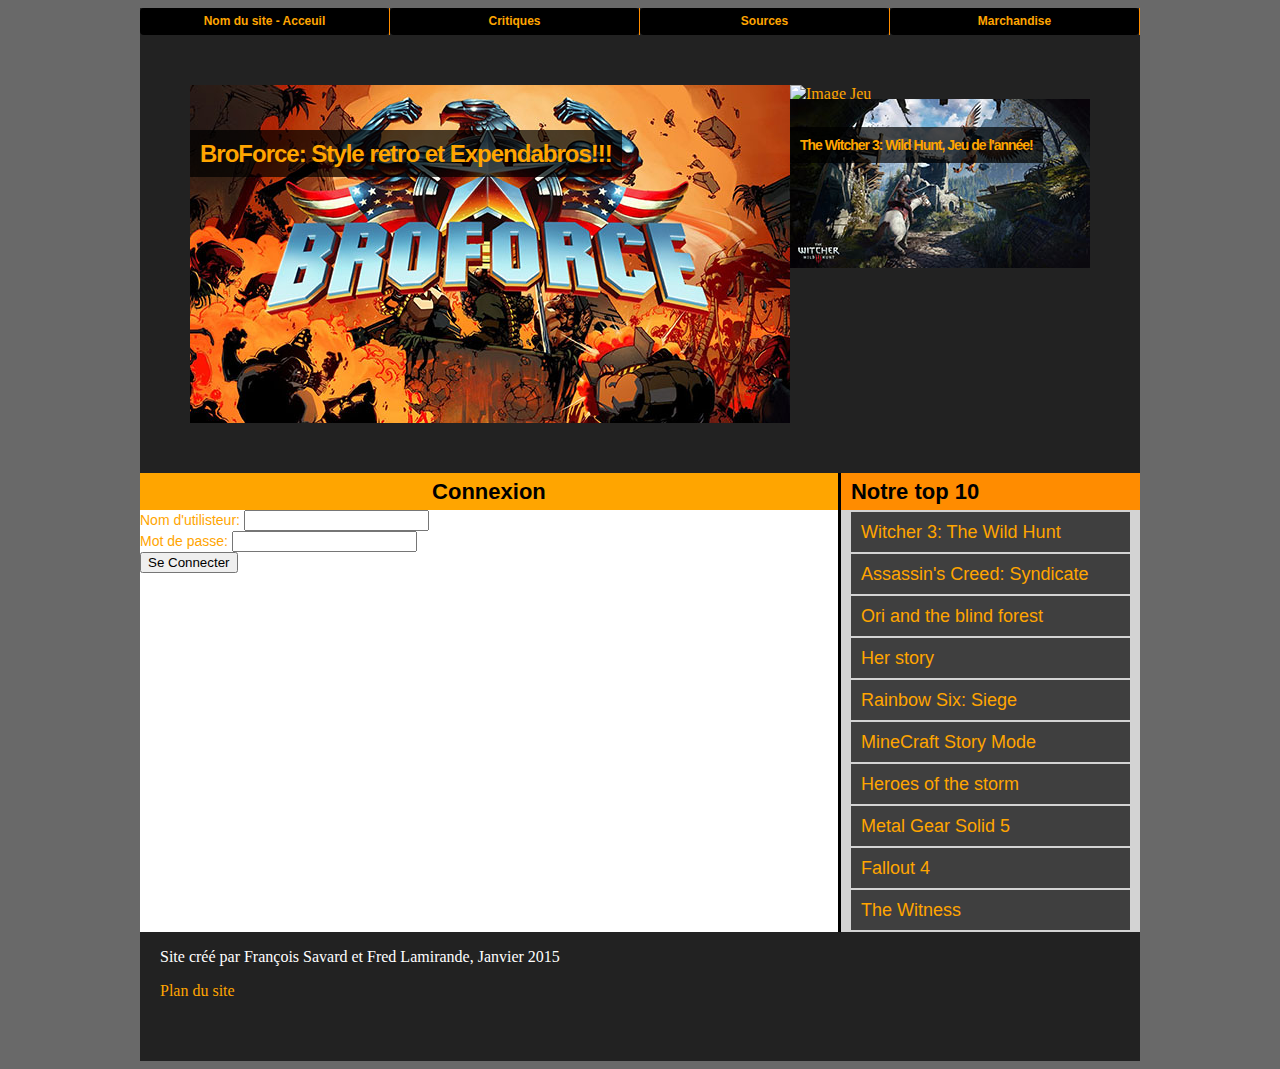
==== connect.html @ 238ef354 "Tp2Multimedia" ====
﻿<!DOCTYPE html>
<html xmlns="http://www.w3.org/1999/xhtml" lang="fr" xml:lang="fr">
   <head>
		<meta charset="utf-8" />
		<title>Gamer Joes: La référence Jeux Vidéo et Nouvelles Technologies au Québec - Connexion</title>
		<link rel="stylesheet" type="text/css" href="css/styles.css" />
   </head>
   <body>
   <div id = "page">
   <header>
   <div id = "pageTop">
	   <nav>
		 <ul id="menu">
			<li>
				<a href="index.html">Nom du site - Acceuil</a>
			</li>
			<li>
				<a href="index.html">Critiques</a>
				<ul>
					<li><a href="critiques\Broforce\critique_broforce.html">Broforce</a></li>
					<li><a href="critiques\Witcher3\Critique_Witcher3.html">The Witcher 3</a></li>
					<li><a href="critiques\Broforce\critique_broforce.html">Assassin's creed: Syndicate</a></li>
					<li><a href="critiques\Broforce\critique_broforce.html">Ori and the blind forest</a></li>
					<li><a href="critiques\Broforce\critique_broforce.html">Her Story</a></li>
				</ul>
			</li>
			<li>
             <a href="source.html">Sources</a>
             
			</li>
			<li>
				<a href="marchandises.php">Marchandise</a>
				
			</li>
			
        </ul>
		</nav>
   </div>
   </header>
   
   
	   <div id = "bannerUne">
			<a href = "index.html">
				<div id = "Vedette1" class = "Vedette">
					<img src="Images/Broforce_Medium.jpg" alt="Image Jeu" /> 
					<h1 > <span> BroForce: Style retro et Expendabros!!!</span></h1>
				</div> 
			</a>
			<div id = "VedetteSecon">
				<a href = "articles/witcher3GotY/Witcher3GotY.html">
					<div id = "Vedette2" class = "Vedette">
						<img src="Images/Halo5_Small.jpg" alt="Image Jeu" />
						<h2><span>Halo 5: Guardian, Retour timide d'un classique.</span></h2>
					</div> 
				</a>
				<a href = "articles/witcher3GotY/Witcher3GotY.html">
					<div id = "Vedette3" class = "Vedette">
					<img src="Images/witcher3_Small.jpg" alt="Image Jeu" />
						<h2><span>The Witcher 3: Wild Hunt, Jeu de l'année!</span></h2>
					</div>
				</a>
			</div>
	   </div>
 
   <div id = "bande">
			<div id = "stuff1">
				<h2><span>Connexion</span></h2>
			</div>
			<div id = "stuff2">
				<h2><span>Notre top 10</span></h2>
			</div>
		
		</div>
   <div id="contenu">   
   
	   <div id = "textMainLeft">
	   
			<form id="formConnect" method="get" action="index.html" >
				<div>   
				<label for="txtUser">Nom d'utilisteur: </label>
				<input type="text" name="txtUser" id="txtUser" />
				
				</div>
				<div>  
				<label for="txtPass">Mot de passe: </label>
				<input type="password" name="txtPass" id="txtPass" />
				
				</div>
				<div>
				<input type="submit" value="Se Connecter"/>
				</div>
			</form>
	   
	   </div>
	   
	   <div id = "rightPopulaire">
			<div id = "CasePop">
			
			    <a href = "critiques/Witcher3/Critique_Witcher3.html"><div class = "Pops"> <h3>Witcher 3: The Wild Hunt</h3> <div class = "Gamethumbnail"> </div>  </div></a>
			   <a href = "critiques/Witcher3/Critique_Witcher3.html"><div class = "Pops"> <h3>Assassin's Creed: Syndicate</h3> <div class = "Gamethumbnail"> </div>  </div></a>
			   <a href = "critiques/Witcher3/Critique_Witcher3.html"><div class = "Pops"> <h3>Ori and the blind forest</h3> <div class = "Gamethumbnail"> </div>  </div></a>
			   <a href = "critiques/Witcher3/Critique_Witcher3.html"><div class = "Pops"> <h3>Her story</h3> <div class = "Gamethumbnail"> </div>  </div></a>
			   <a href = "critiques/Witcher3/Critique_Witcher3.html"><div class = "Pops"> <h3>Rainbow Six: Siege</h3> <div class = "Gamethumbnail"> </div>  </div></a>
			   <a href = "critiques/Witcher3/Critique_Witcher3.html"><div class = "Pops"> <h3>MineCraft Story Mode</h3> <div class = "Gamethumbnail"> </div>  </div></a>
			   <a href = "critiques/Witcher3/Critique_Witcher3.html"><div class = "Pops"> <h3>Heroes of the storm</h3> <div class = "Gamethumbnail"> </div>  </div></a>
			   <a href = "critiques/Witcher3/Critique_Witcher3.html"><div class = "Pops"> <h3>Metal Gear Solid 5</h3> <div class = "Gamethumbnail"> </div>  </div></a>
			   <a href = "critiques/Witcher3/Critique_Witcher3.html"><div class = "Pops"> <h3>Fallout 4</h3> <div class = "Gamethumbnail"> </div>  </div></a>
			   <a href = "critiques/Witcher3/Critique_Witcher3.html"><div class = "Pops"> <h3>The Witness</h3> <div class = "Gamethumbnail"> </div>  </div></a>
			</div>
		
		
	   </div>
   </div>
   
   
	<footer id ="about">
	<p>Site créé par François Savard et Fred Lamirande, Janvier 2015</p>
	<p><a href="plan_du_Site.html">Plan du site</a></p>
	</footer>	
   
   
   
</div>
	
   </body>
</html>
---- css/styles.css ----
body{
	
	background-color:Dimgray;
	
}

#page
{
	width:1000px;
	margin:auto;
	background-color: #222;
}

header{
	
	color:white;
	
}

#formConnect
{
	color:Orange;	
	float:left;	
	width: 100%;	
	background-color:white;	
	font:  14px/18px Helvetica
}



#welcomebanner
{
	background-color:DarkOrange;
	float:left;
	width: 100%;
	
}

#titlebanner
{
	width:70%;
	float:left;
}

#titlebanner h1
{
	font: bold 24px/45px Helvetica;
	color: Black;
	margin-bottom: 2px;
	
}

#titlebanner h2
{
	color: Black;
	margin-top: 2px;
	font: bold 16px/24px Helvetica;
	
}

#titlebanner img
{	
	float: left;
	margin: 5px;	
}

#sessioninfo
{
	float:right;
	width:30%;
	text-align: right;
	
}

#sessioninfo a
{
	color: white;
	
}

a:link,a:visited,a:hover,a:active  /* www.stackoverflow.com */
{
	text-decoration:none;
	color:Orange;
}

#print
{
	display:none;
}

#bannerUne{
	
	
	margin:50px auto 50px 50px;
	height:338px;
	width:90%;	
	float:left;
	
	
}

#VedetteSecon
{	
	float: left;
	
}




#Vedette1
{
	position:relative;
	float: left;
}

#Vedette1 h1
{
	position:absolute;
	top:25px;
	left:0px;
	width: 100%;
	
}

#Vedette1 h1 span /*https://css-tricks.com/text-blocks-over-image/ */
{
   color: Orange; 
   font: bold 24px/45px Helvetica;
   letter-spacing: -1px;  
   background: rgb(0, 0, 0); /* fallback color */
   background: rgba(0, 0, 0, 0.7);
   padding: 10px; 
}

#Vedette2
{
	position:relative;
	
}

#Vedette2 h2
{
	position:absolute;
	top:10px;
	left:0px;
	width: 100%;
	
}

#Vedette2 h2 span /*https://css-tricks.com/text-blocks-over-image/ */
{
   color: Orange; 
   font: bold 14px/20px Helvetica;
   letter-spacing: -1px;  
   background: rgb(0, 0, 0); /* fallback color */
   background: rgba(0, 0, 0, 0.7);
   padding: 10px; 
}

#Vedette3
{
	position:relative;
	margin-top: -4px;
}

#Vedette3 h2
{
	position:absolute;
	top:10px;
	left:0px;
	width: 100%;
		
}

#Vedette3 h2 span /*https://css-tricks.com/text-blocks-over-image/ */
{
   color: Orange; 
   font: bold 14px/20px Helvetica;
   letter-spacing: -1px;  
   background: rgb(0, 0, 0); /* fallback color */
   background: rgba(0, 0, 0, 0.7);
   padding: 10px; 
}	

#textMainLeft{
	color:Orange;	
	float:left;	
	width: 70%;	
	background-color:white;	
	font:  14px/18px Helvetica
}

#bande
{
	color:Black;
	width:100%;
	display:flex;
}

#stuff1
{
	width:70%;
	float:left;
	text-align:center;
	background-color:Orange;	
}

#stuff1 h2 span
{
	font: bold 22px/24px Helvetica;
	
}


#stuff2
{
	width:30%;
	float:left;
	background-color:DarkOrange;
	border-left:solid;
	
}

#stuff2 h2 span
{
	margin-left: 10px;
	font: bold 22px/24px Helvetica;
}

#stuff1 h2 
{
	margin-top: 5px;
	margin-bottom:5px;
	
	
}

#stuff2 h2 
{
	margin-top: 5px;
	margin-bottom:5px;
	
}

#contenu
{
	
	display:flex;
	clear:left;
}

.Actualite{
		
	float:left;
	clear:left;	
	border-bottom:solid;
	width:95%;	
	
}

.smallMainPic
{
	margin-top:5px;
	float: left;	
}

.smallMainPic img
{
	border: solid;
	border-width: 1px;
	border-color: lightgray;
	
}

.FeatArticle
{
	padding-left: 5px;		
	height:170px;
	overflow:hidden;
	text-overflow: hidden;
	color: Black;
	
}

.FeatArticle h3
{
	color: DarkOrange;
	margin-top:10px;	
	font: bold 14px/18px Helvetica;
	border-bottom:solid;
	border-bottom-color: lightgray;
	border-width: 1px;	
}

#CasePop
{
	margin-left: 10px;	
	
}


#rightPopulaire{	
	width:30%;
	float:left;
	background-color:lightgray;
	border-left:solid;
	
}

.Pops
{
	margin:auto;
	
}

.Pops h3
{
	font: 18px/20px Helvetica;
	background: rgb(0, 0, 0); /* fallback color */
   background: rgba(0, 0, 0, 0.7);
   padding: 10px; 
   margin:2px 10px 2px auto;
}

footer{	
	padding-bottom:45px;
	margin-left:20px;
	color: white;	
}

#afields
{
	width:80%;
}


#monForm
{
	
	margin-bottom:15px;
}

#errCbx
{
	float:right;
}

#monForm div
{
	margin-left: 10px;
	margin-bottom:15px;
}


#texteGauche{
	text-align:right;
}

#zoneErreur
{
	color: red;
}

#monForm div span
{
	color:red;
}


 #menu, #menu ul  /* la liste principale et les sous-listes */
{
        padding : 0; /* pas de marge intérieure */
        margin : 0; /* ni extérieure */
        list-style : none; /* on supprime le style par défaut de la liste */
        line-height : 27px; /* on définit une hauteur pour chaque élément */
        text-align : center; /* on centre le texte qui se trouve dans la liste */
        font-weight : bold; /* on met le texte en gras */
        font-family : Arial; /* on utilise Arial, c'est plus beau ^^ */
        font-size : 12px; /* hauteur du texte : 12 pixels */
}
 
#menu a /* Contenu des listes, ici des liens */
{
        display : block; /* on change le type d'élément, les liens deviennent des balises de type block */
        padding : 0; /* aucune marge intérieure */
        background : #000; /* couleur de fond */   
		border-radius: 4px;
        color : Orange; /* couleur du texte */
        text-decoration : none; /* on supprime le style par défaut des liens (la plupart du temps = souligné) */
        width : 249px; /* largeur */
}
 
#menu li /* Elements des listes positionnés en float */     
{ 
        float : left; 
        border-right: 1px solid DarkOrange; /* on met une bordure à droite de chaque élément */
}
 
#menu li ul /* Sous-listes */
{ 
        margin:0;
		width: 144px; /* Largeur des sous-listes */
        display:none; /* on cache les sous-listes */
		position: fixed;
		z-index:10;
}
 
#menu li ul li /* Éléments de sous-listes */
{
        border-top : 1px solid DarkOrange /* on met une bordure en haut de chaque élément d'une sous liste */
}
 
#menu li ul ul /* Sous-sous-listes */
{
        margin : -28px 0 0 144px ; /* On décale les sous-sous-listes pour qu'elles ne soient pas au dessus des sous-listes */
        border-left: 1px solid #ddd ; /* Petite bordure à gauche pour ne pas coller ... */     
}
 
#menu a:hover /* Lorsque la souris passe sur un des liens */   
{
        color: #000; /* On passe le texte en noir... */
        background: #fff; /* ... et au contraire, le fond en blanc */
}
#menu li:hover ul ul /* Sous-sous-listes lorsque la souris passe sur un élément de liste */
{
        display:none; /* on cache les sous-sous-listes */
		float:left;
}
 
#menu li:hover ul, #menu li li:hover ul   /* Sous-listes lorsque la souris passe sur un élément de liste ET 
									sous-sous-listes lorsque la souris passe sur un élément de sous-liste */
{
        display: block; /* on fait ré-apparaitre la sous-liste */
        min-height: 0; /* Corrige un bug sous IE */
}
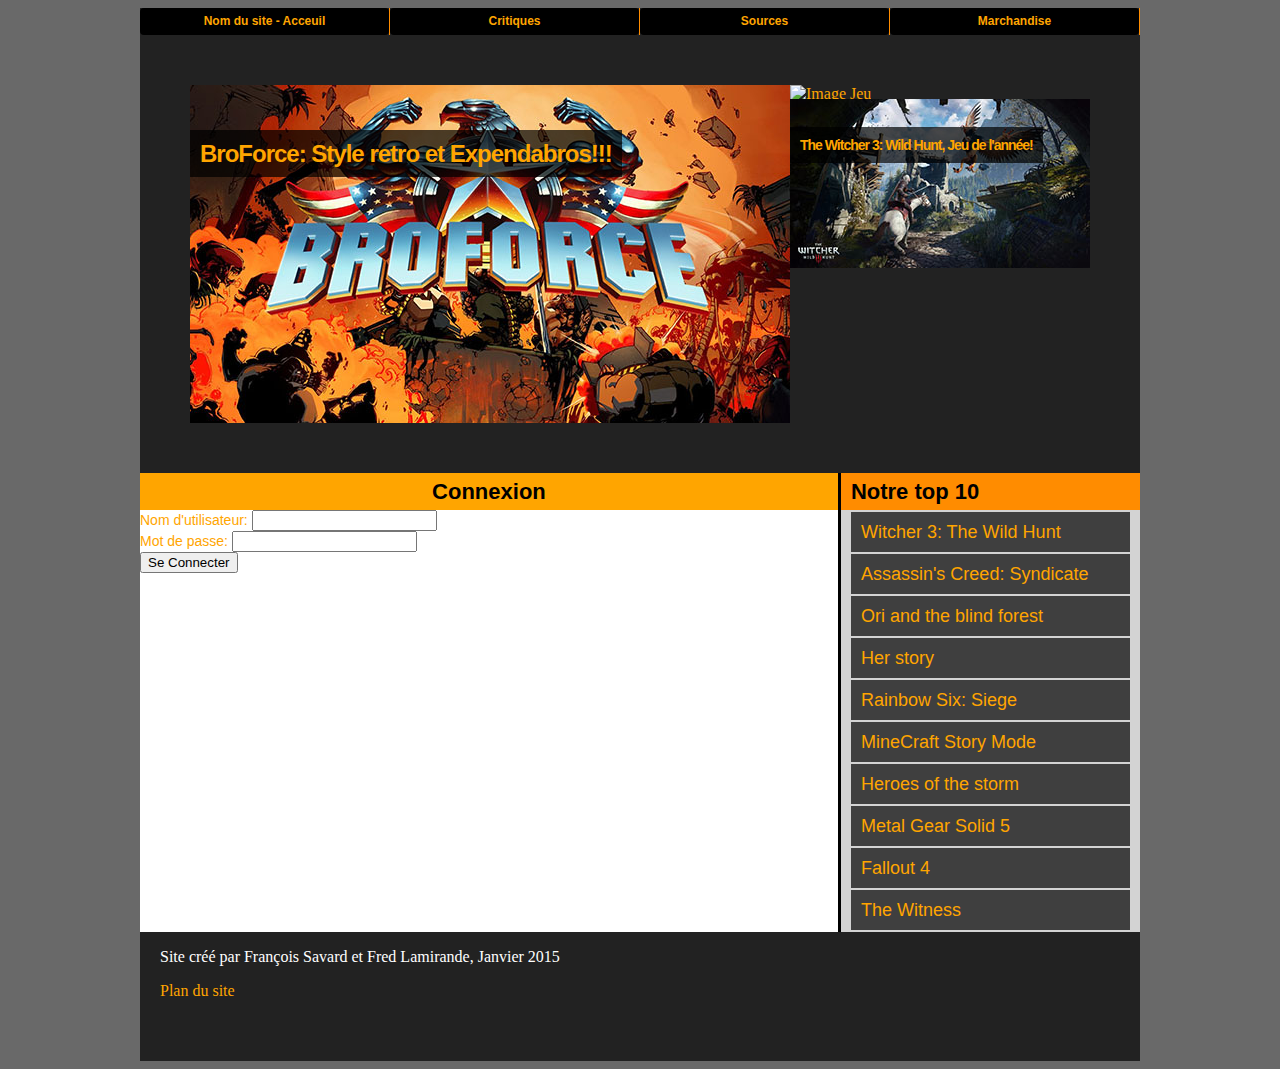
==== commit 5e8b07ac: "Modif du 4 mars" ====
--- a/connect.html
+++ b/connect.html
@@ -75,15 +75,14 @@
    
 	   <div id = "textMainLeft">
 	   
-			<form id="formConnect" method="get" action="index.html" >
+			<form id="formConnect" method="post" action="marchandises.php" >
 				<div>   
-				<label for="txtUser">Nom d'utilisteur: </label>
-				<input type="text" name="txtUser" id="txtUser" />
+				<label for="login">Nom d'utilisateur: </label><input type="text" name="login" id="login" />
+	
 				
 				</div>
 				<div>  
-				<label for="txtPass">Mot de passe: </label>
-				<input type="password" name="txtPass" id="txtPass" />
+				<label for="passe">Mot de passe: </label><input type="password" name="passe" id="passe" />
 				
 				</div>
 				<div>
@@ -96,7 +95,7 @@
 	   <div id = "rightPopulaire">
 			<div id = "CasePop">
 			
-			    <a href = "critiques/Witcher3/Critique_Witcher3.html"><div class = "Pops"> <h3>Witcher 3: The Wild Hunt</h3> <div class = "Gamethumbnail"> </div>  </div></a>
+			   <a href ="critiques/Witcher3/Critique_Witcher3.html"><div class = "Pops"> <h3>Witcher 3: The Wild Hunt</h3> <div class = "Gamethumbnail"> </div>  </div></a>
 			   <a href = "critiques/Witcher3/Critique_Witcher3.html"><div class = "Pops"> <h3>Assassin's Creed: Syndicate</h3> <div class = "Gamethumbnail"> </div>  </div></a>
 			   <a href = "critiques/Witcher3/Critique_Witcher3.html"><div class = "Pops"> <h3>Ori and the blind forest</h3> <div class = "Gamethumbnail"> </div>  </div></a>
 			   <a href = "critiques/Witcher3/Critique_Witcher3.html"><div class = "Pops"> <h3>Her story</h3> <div class = "Gamethumbnail"> </div>  </div></a>
